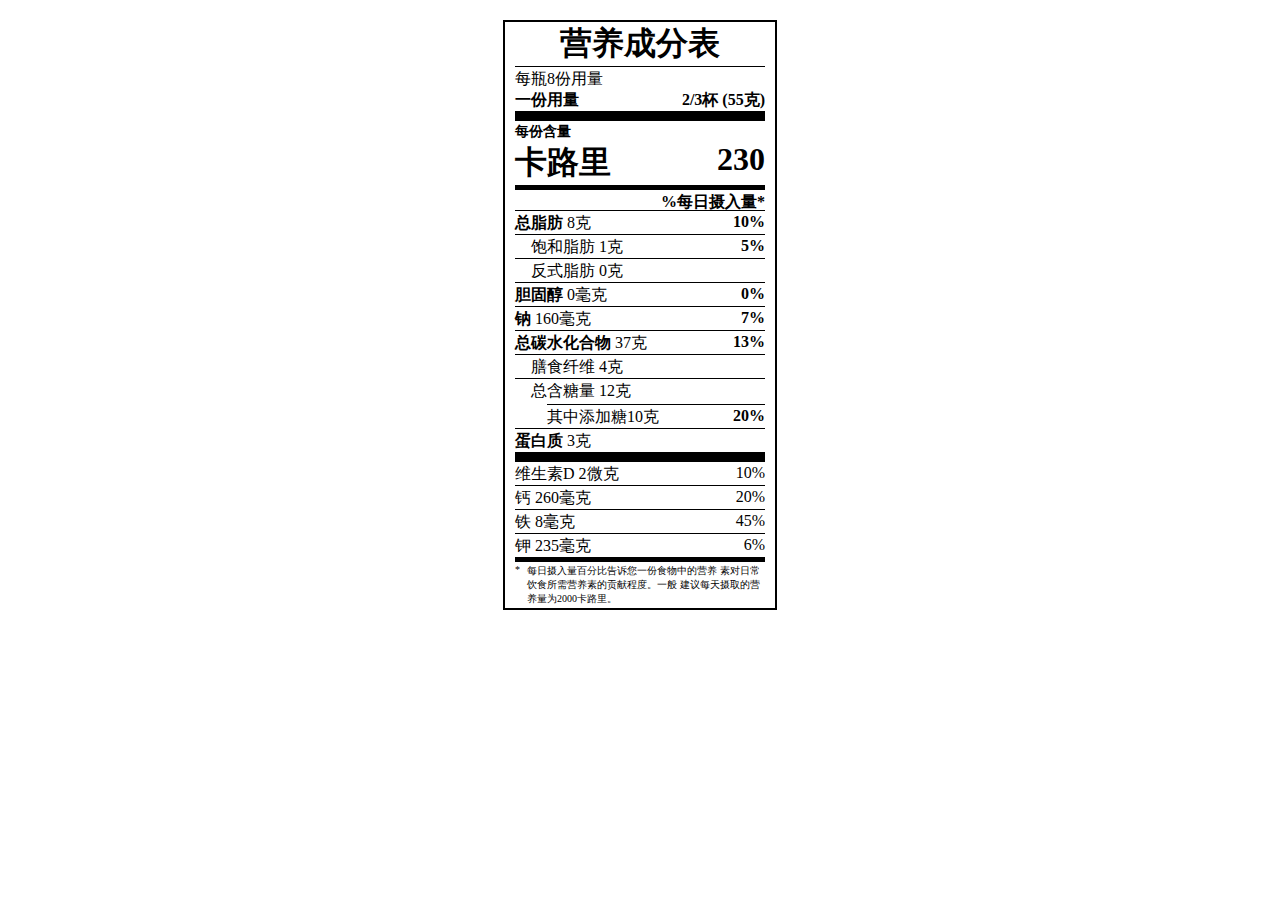
==== Assignment4/index.html @ 4d212d00 "第4次作业" ====
<!DOCTYPE html>
<html lang="en">
<head>
    <meta charset="UTF-8">
    <meta http-equiv="X-UA-Compatible" content="IE=edge">
    <meta name="viewport" content="width=device-width, initial-scale=1.0">
    <title>Document</title>
    <link rel="stylesheet" href="./index.css">
</head>
<body>
    <div class="container">
        <header>
            

            
            <div class="thin">
                <h1>营养成分表</h1>
            </div>
                
            
                
            <div class="thick">
                <p>每瓶8份用量</p>
                <p><span class="bold">一份用量</span><span class="right">2/3杯 (55克)</span></p>
            </div>

        </header>
        


           

            <div class="medium">
                <p class="small bold">每份含量</p>
                
                <p class="large"><span class="bold">卡路里</span><span class="right bold">230</span></p>
            </div>

                
           

           
            
            <div class="thin">
                <p>&nbsp;<span class="bold right">%每日摄入量*</span></p>
            </div>

            
            <div class="thin">
                <p><span class="bold">总脂肪 </span>8克<span class="bold right">10%</span></p>
            </div>

            <div class="thin">
                <p class="indent1">饱和脂肪 1克<span class="right">5%</span></p>
            </div>

            
            <div class="thin">
                <p class="indent1">反式脂肪 0克</p>
            </div>

            
            <div class="thin">
                <p><span class="bold">胆固醇 </span>0毫克<span class="right">0%</span></p>
            </div>

            
            <div class="thin">
                <p><span class="bold">钠 </span>160毫克<span class="right">7%</span></p>
            </div>

            
            <div class="thin">
                <p><span class="bold">总碳水化合物 </span>37克<span class="right">13%</span></p>
            </div>
            
            
            <div class="thin">
                <p class="indent1">膳食纤维 4克</p>
            </div>

            
            <div class="sp">
                <p class="indent1">总含糖量 12克</p>
            </div>
            <div class="thin_indent"></div>

            
            <div class="thin">
                <p class="indent2">其中添加糖10克<span class="right">20%</span></p>
            </div>

            
            <div class="thick">
                <p><span class="bold">蛋白质 </span>3克</p>
            </div>

            <div class="normal">
                <div class="thin">
                    <p>维生素D 2微克<span class="right">10%</span></p>
                </div>
    
                
                <div class="thin">
                    <p>钙 260毫克<span class="right">20%</span></p>
                </div>
    
    
                
                <div class="thin">
                    <p>铁 8毫克<span class="right">45%</span></p>
                </div>
    
                
                <div class="medium">
                    <p>钾 235毫克<span class="right">6%</span></p>
                </div>
            </div>







        </main>

        <footer>
           
            <div class="sp text">
                <p>
                    <span class="left">*</span>
                    <span>
                        每日摄入量百分比告诉您一份食物中的营养
                        素对日常饮食所需营养素的贡献程度。一般
                        建议每天摄取的营养量为2000卡路里。
                    </span> 
                </p>
                <!-- <div class="cl"></div> -->
            </div>

               

            
        </footer>

    </div>

</body>
</html>
---- Assignment4/index.css ----
*{
    margin: 0px;
    padding: 0px;
}
body{
    font-family: "Microsoft YaHei";
    font-size: 16px;

}
h1{
    text-align: center;
}
.thick{
    border-bottom: 10px solid black;
    margin-bottom: 2px;
    margin-left: 10px;
    margin-right: 10px;
}
.medium{
    border-bottom: 5px solid black;
    margin-bottom: 2px;
    margin-left: 10px;
    margin-right: 10px;
}
.thin{
    border-bottom: 1px solid black;
    margin-bottom: 2px;
    margin-left: 10px;
    margin-right: 10px;
}
.sp{
    margin-bottom: 2px;
    margin-left: 10px;
    margin-right: 10px;
}
.container{
    border: 2px solid black;
    width: 270px;
    margin: 20px auto;
    padding: 0px auto;
}
.right{
    float: right;
    font-weight: bolder;
}
.normal span{
    font-weight: normal;
}
.bold{
    font-weight: bolder;
}
.large{
    font-size: 32px;
}
.small{
    font-size: 14px;
}
.indent1{
    text-indent: 1em;
}
.indent2{
    text-indent: 2em;
}
.thin_indent{
    border-bottom: 1px solid black;
    margin-bottom: 2px;
    margin-left: 42px;
    margin-right: 10px;
}
.cl{
    clear: both;
}
.left{
    float: left;
    height: 50px;
    width: 12px;
}
.text{
    font-size: 10px;
}
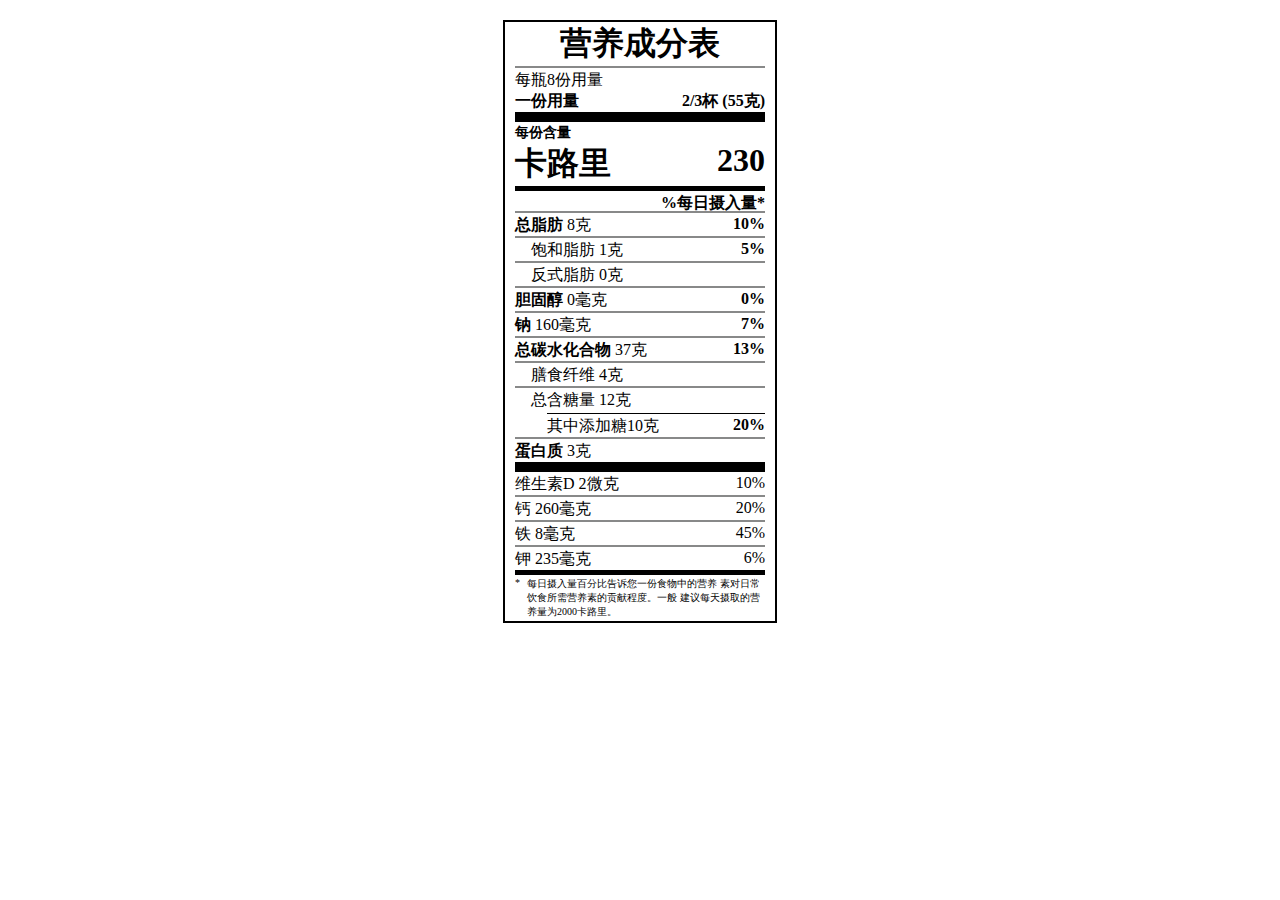
==== commit a2d5444c: "第六次作业" ====
--- a/Assignment4/index.html
+++ b/Assignment4/index.html
@@ -29,7 +29,7 @@
 
 
            
-
+        <main>
             <div class="medium">
                 <p class="small bold">每份含量</p>
                 
@@ -39,7 +39,7 @@
                 
            
 
-           
+        
             
             <div class="thin">
                 <p>&nbsp;<span class="bold right">%每日摄入量*</span></p>
@@ -139,9 +139,7 @@
                 <!-- <div class="cl"></div> -->
             </div>
 
-               
-
-            
+                   
         </footer>
 
     </div>
--- a/Assignment4/index.css
+++ b/Assignment4/index.css
@@ -23,7 +23,7 @@
     margin-right: 10px;
 }
 .thin{
-    border-bottom: 1px solid black;
+    border-bottom: 2px solid #888989;
     margin-bottom: 2px;
     margin-left: 10px;
     margin-right: 10px;
